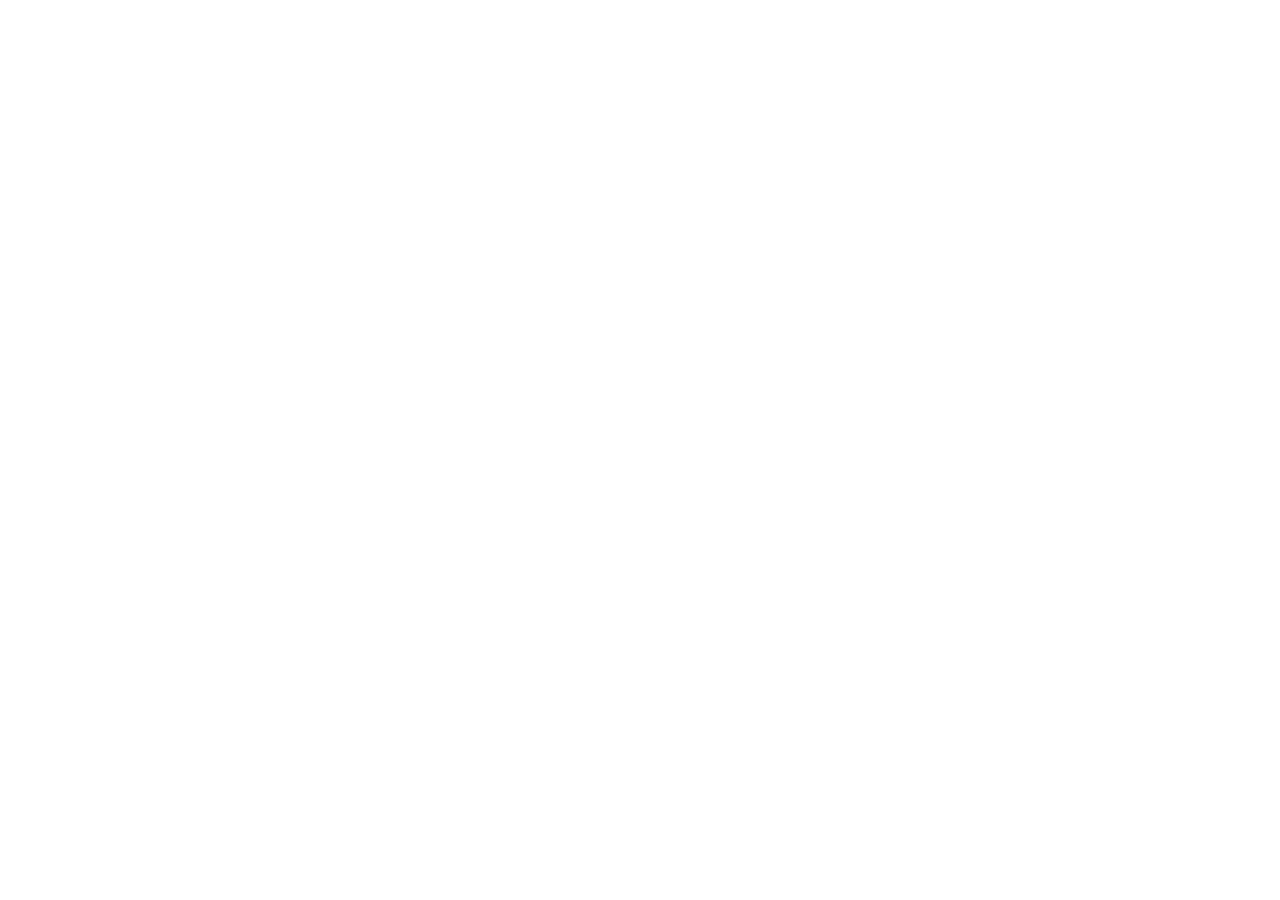
==== index.html @ 4d801148 "create files" ====
<!DOCTYPE html>
<html lang="en">
<head>
    <meta charset="UTF-8">
    <meta name="viewport" content="width=device-width, initial-scale=1.0">
    <title>Library</title>
    <link rel="stylesheet" href="stylesheet.css">
    <script src="script.js" defer></script>
</head>
<body>
    
</body>
</html>
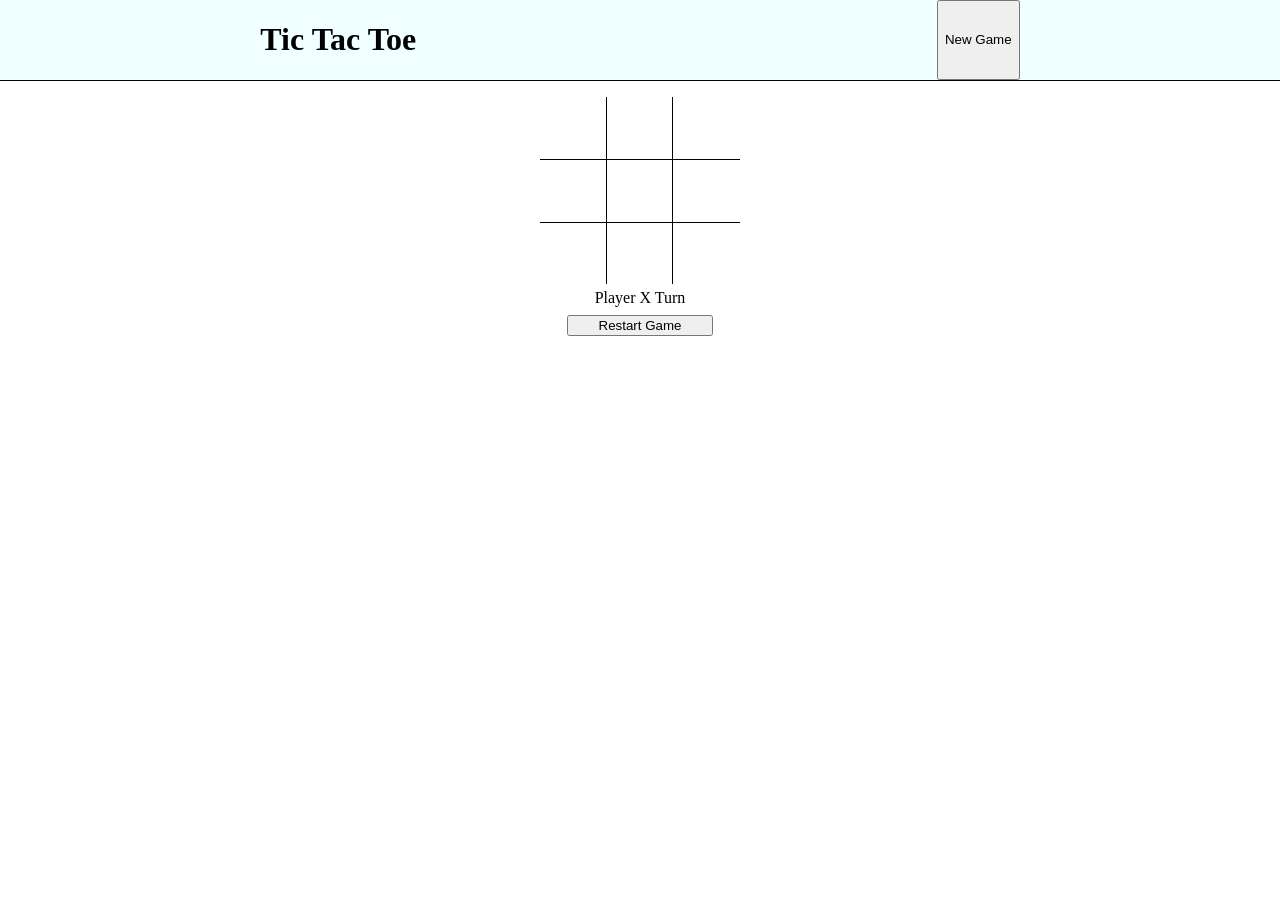
==== commit b88591b6: "create functional tic-tac-toe game with display use of factory functions and removing event listener" ====
--- a/index.html
+++ b/index.html
@@ -3,11 +3,18 @@
 <head>
     <meta charset="UTF-8">
     <meta name="viewport" content="width=device-width, initial-scale=1.0">
-    <title>Library</title>
+    <title>TicTacToe</title>
     <link rel="stylesheet" href="stylesheet.css">
     <script src="script.js" defer></script>
 </head>
 <body>
-    
+    <div id="header">
+        <h1>Tic Tac Toe</h1>
+        <button id="new">New Game</button>
+    </div>
+    <div id="gameContainer">
+       
+
+    </div>
 </body>
 </html>
--- a/stylesheet.css
+++ b/stylesheet.css
@@ -0,0 +1,56 @@
+body {
+    display: grid;
+    grid-template-rows: 1fr 10fr;
+    margin: 0px;
+}
+
+#header {
+    background-color: azure;
+    display: flex;
+    justify-content: space-around;
+    border-bottom: 1px solid black;
+}
+
+#gameContainer {
+    border-top: rgba(0, 0, 0, 0.356) 4px;
+    display: grid;
+    grid-template-columns: repeat(auto-fit, minmax(250px, 4fr));
+    grid-template-rows: repeat(auto-fit, 1fr);
+    
+}
+
+.activeGame {
+    height: 266px;
+    width: 200px;
+    display: grid;
+    grid-template-columns: 1fr 1fr 1fr;
+    grid-template-rows: 1fr 1fr 1fr .5fr .5fr;
+    margin: 1em;
+    justify-self: center;
+}
+
+.tile {
+    display: flex;
+    align-items: center;
+    justify-content: center;
+    font-size: 50px;
+    font-weight: 800;
+}
+
+.tile:not(:nth-child(3n)) {
+    border-right: solid 1px black;
+}
+.tile:not(:nth-child(-n + 3)) {
+    border-top: solid 1px black;
+}
+.display {
+    grid-column: 1/4;
+    text-align: center;
+    margin-top: .3em;
+}
+.reset {
+    grid-column: 1 / 4;
+    margin: 2em;
+    margin-top: 0;
+}
+
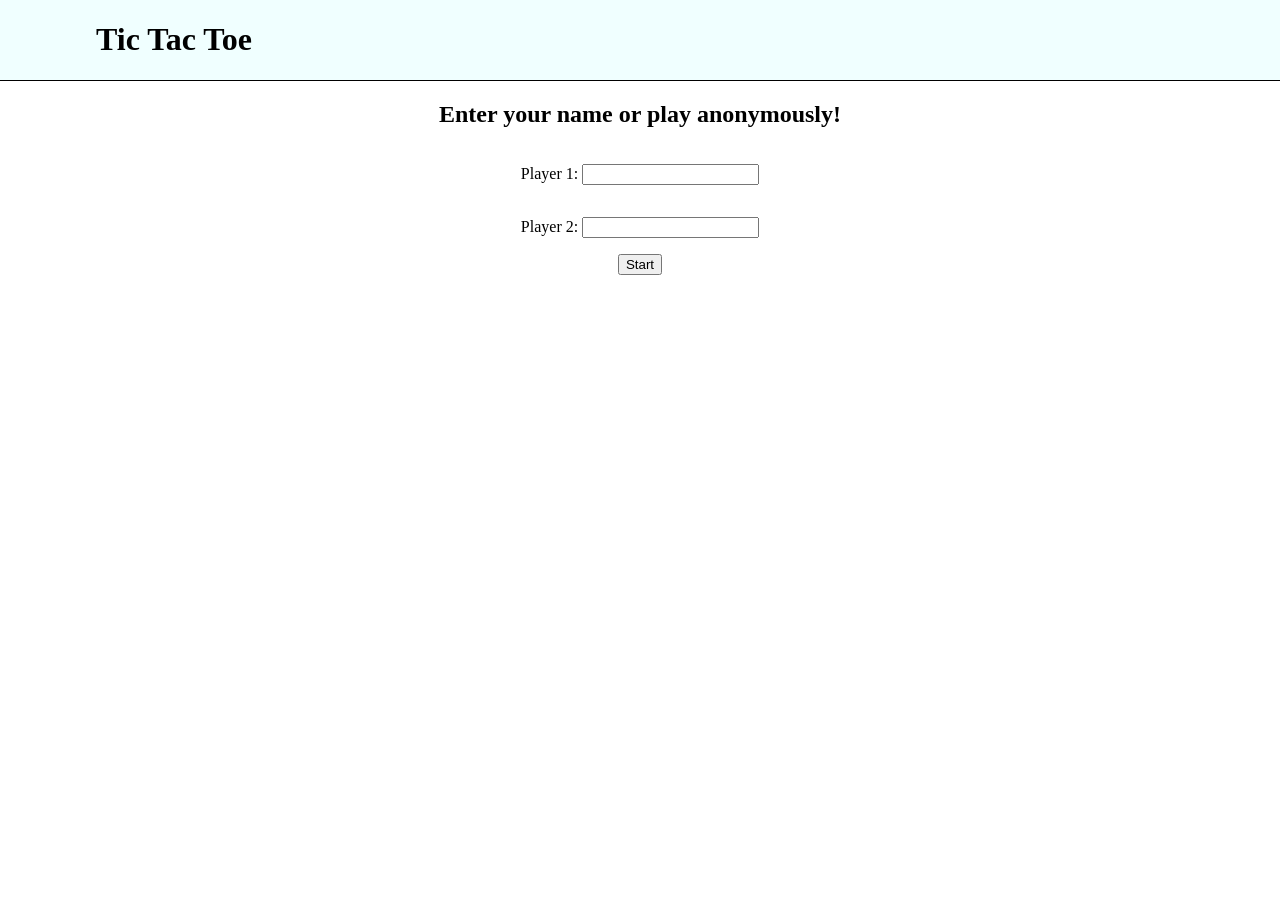
==== commit eda298ff: "compleye assignment with functional game with menu next would be modifying display to make it pretty" ====
--- a/index.html
+++ b/index.html
@@ -13,8 +13,17 @@
         <button id="new">New Game</button>
     </div>
     <div id="gameContainer">
-       
+       <!-- script creates game here -->
+        <!-- script hides startMenu -->
+         <div id="gameMenu">
+            <h2>Enter your name or play anonymously!</h2>
 
+            <p><label for="player1">Player 1: </label><input type="text" name="player1" id="player1">
+            </p>
+            <p><label for="player2">Player 2: </label><input type="text" name="player2" id="player2">
+            </p>
+            <button type="submit" id="start">Start</button>
+         </div>
     </div>
 </body>
 </html>
--- a/stylesheet.css
+++ b/stylesheet.css
@@ -7,8 +7,16 @@
 #header {
     background-color: azure;
     display: flex;
-    justify-content: space-around;
     border-bottom: 1px solid black;
+}
+#header>h1 {
+    margin-right: auto;
+    margin-left: 3em;
+}
+#header>button {
+    margin-right: 3em;
+    height: 30px;
+    align-self: center;
 }
 
 #gameContainer {
@@ -17,6 +25,12 @@
     grid-template-columns: repeat(auto-fit, minmax(250px, 4fr));
     grid-template-rows: repeat(auto-fit, 1fr);
     
+}
+
+#gameMenu {
+    display: flex;
+    flex-direction: column;
+    align-items: center;
 }
 
 .activeGame {
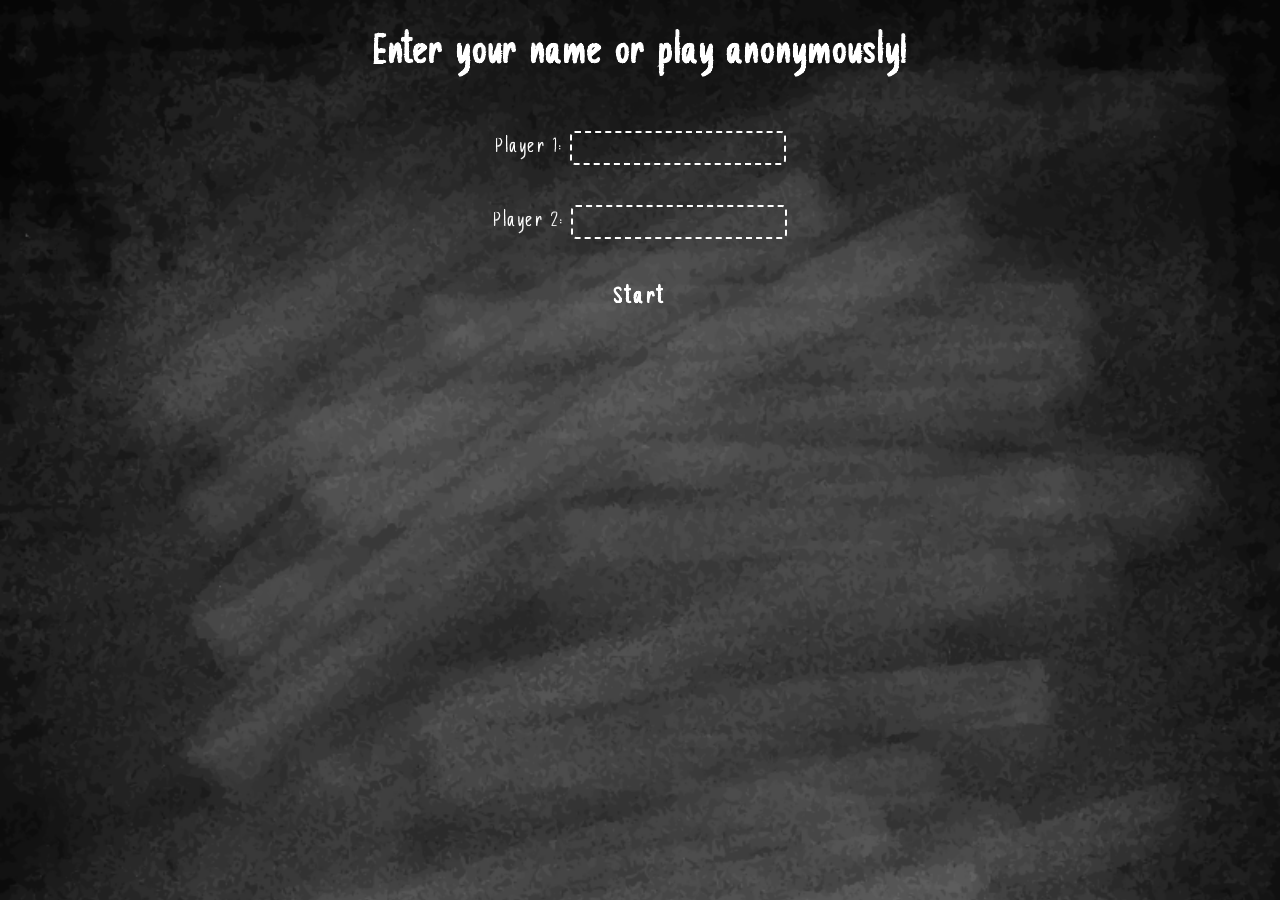
==== commit 30d3c029: "complete assignment import assets and make display beautiful" ====
--- a/index.html
+++ b/index.html
@@ -8,21 +8,18 @@
     <script src="script.js" defer></script>
 </head>
 <body>
-    <div id="header">
-        <h1>Tic Tac Toe</h1>
-        <button id="new">New Game</button>
-    </div>
     <div id="gameContainer">
+        <img src="./assets/return.svg" alt="restart" id="new">
        <!-- script creates game here -->
         <!-- script hides startMenu -->
          <div id="gameMenu">
-            <h2>Enter your name or play anonymously!</h2>
+            <h1>Enter your name or play anonymously!</h1>
 
             <p><label for="player1">Player 1: </label><input type="text" name="player1" id="player1">
             </p>
             <p><label for="player2">Player 2: </label><input type="text" name="player2" id="player2">
             </p>
-            <button type="submit" id="start">Start</button>
+            <h3 type="submit" id="start">Start</h3>
          </div>
     </div>
 </body>
--- a/stylesheet.css
+++ b/stylesheet.css
@@ -1,41 +1,76 @@
-body {
-    display: grid;
-    grid-template-rows: 1fr 10fr;
-    margin: 0px;
+@font-face {
+    font-family: 'Chalk Board';
+    src: url('./assets/chalkfont/ChalkBoard.woff2') format('woff2'),
+        url('C./assets/chalkfont/ChalkBoard.woff') format('woff');
+    font-weight: normal;
+    font-style: normal;
+    font-display: swap;
 }
 
-#header {
-    background-color: azure;
-    display: flex;
-    border-bottom: 1px solid black;
+body {
+    margin: 0px;
+    height: 100vh;
+    font-family: 'Chalk Board';
+    letter-spacing: 2px;
 }
-#header>h1 {
-    margin-right: auto;
-    margin-left: 3em;
+h1 {
+    font-size: 40px;
 }
-#header>button {
-    margin-right: 3em;
-    height: 30px;
-    align-self: center;
+h2 {
+    font-size: 30px;
+    margin-top: -1em;
+    text-align: center;
+}
+h3 {
+    letter-spacing: 3px;
+}
+input {
+    background-color: rgba(0, 0, 0, 0);
+    color: white;
+    border: dashed 2px white;
+    border-radius: 5px;
+    font-size: 20px;
+    font-family: 'Chalk Board';
+    letter-spacing: 2px;
+}
+
+h3:hover, #new:hover, #reset:hover{
+    cursor: grab;
+    color: rgba(255, 255, 255, 0.808);
+}
+
+#new {
+    position: absolute;
+    padding-left: 2em;
+    padding-top: 2em;
+    width: 3em;
+    height: 3em;
+    filter: invert(79%) sepia(97%) saturate(12%) hue-rotate(181deg) brightness(113%) contrast(103%);
 }
 
 #gameContainer {
-    border-top: rgba(0, 0, 0, 0.356) 4px;
+    color: white;
+    background-image: url('./assets/background.png');
+    background-size: cover;
     display: grid;
-    grid-template-columns: repeat(auto-fit, minmax(250px, 4fr));
-    grid-template-rows: repeat(auto-fit, 1fr);
-    
+    justify-content: center;
+    height: 100vh;
 }
 
 #gameMenu {
     display: flex;
     flex-direction: column;
     align-items: center;
+    font-size: 20px;
+}
+#gameMenu {
+    color: rgb(255, 255, 255);
 }
 
 .activeGame {
-    height: 266px;
-    width: 200px;
+    padding-top: 4em;
+    height: 510px;
+    width: 300px;
     display: grid;
     grid-template-columns: 1fr 1fr 1fr;
     grid-template-rows: 1fr 1fr 1fr .5fr .5fr;
@@ -47,24 +82,41 @@
     display: flex;
     align-items: center;
     justify-content: center;
-    font-size: 50px;
+    font-size: 60px;
     font-weight: 800;
+    cursor: none;
+}
+.open:hover {
+    background-image: url(./assets/edit.svg);
+    background-size: .6em;
+    background-position: center;
+    background-repeat: no-repeat;
 }
 
 .tile:not(:nth-child(3n)) {
-    border-right: solid 1px black;
+    border-right: dashed 3px white;
+    border-radius: 5px;
 }
 .tile:not(:nth-child(-n + 3)) {
-    border-top: solid 1px black;
+    border-top: dashed 3px white;
+    border-radius: 1px;
 }
 .display {
     grid-column: 1/4;
     text-align: center;
     margin-top: .3em;
 }
-.reset {
+#displaygameUI {
+    margin: 1em;
+    margin-bottom: 0em;
+    font-size: 40px;
+    font-weight: 800;
+}
+#reset {
+    border-top: dashed 3px white;
     grid-column: 1 / 4;
     margin: 2em;
+    padding-top: 1em;
     margin-top: 0;
 }
 
